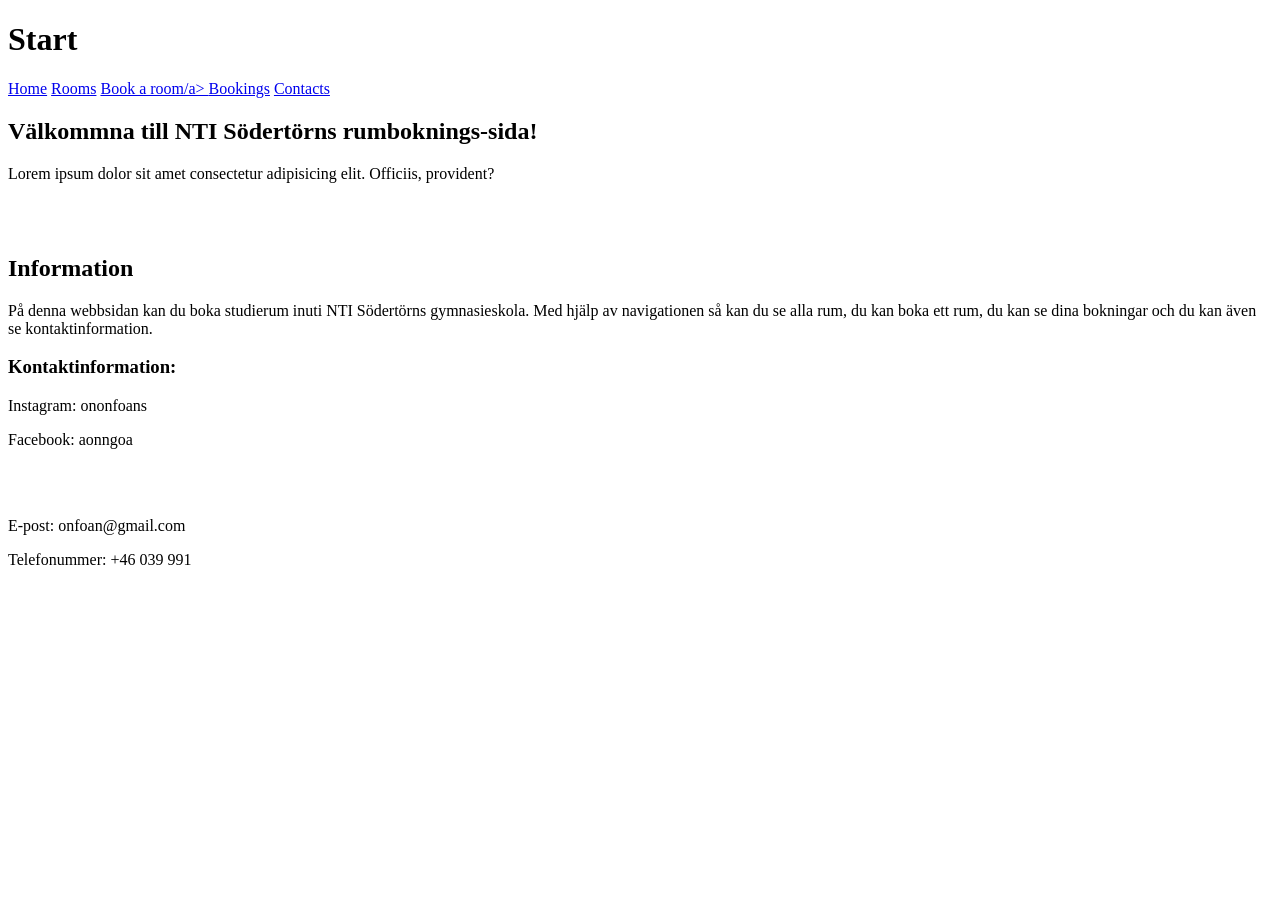
==== index.html @ fdf47b3e "Pavle pavle 26" ====
<!DOCTYPE html>
<html lang="sv">
<head>
    <meta charset="UTF-8">
    <meta name="viewport" content="width=device-width, initial-scale=1.0">
    <title>Home</title>
</head>
<body>
    <header>
        <h1>Start</h1>
        <nav>
            <a href="index.html">Home</a>
            <a href="rooms.html">Rooms</a>
            <a href="book.html">Book a room/a>
            <a href="bookings.html">Bookings</a>
            <a href="contacts.html">Contacts</a>
        </nav>
    </header>
    <main>
        <section>  
            <h2>Välkommna till NTI Södertörns rumboknings-sida!</h2>
                <p>Lorem ipsum dolor sit amet consectetur adipisicing elit. Officiis, provident?</p>
        </section>
            <br></br>
        <section>
              <h2>Information</h2>
                <p>
                    På denna webbsidan kan du boka studierum inuti NTI Södertörns gymnasieskola. Med hjälp av navigationen så kan du se alla rum, du kan boka ett rum, du kan se dina bokningar och du kan även se kontaktinformation.
                </p>
        </section>
    </main>
    <footer>
        <h3>Kontaktinformation:</h3>
            <p>Instagram: ononfoans</p>
            <p>Facebook: aonngoa</p>
                <br></br>
            <p>E-post: onfoan@gmail.com</p>
            <p>Telefonummer: +46 039 991</p>
    </footer>
</body>
</html>
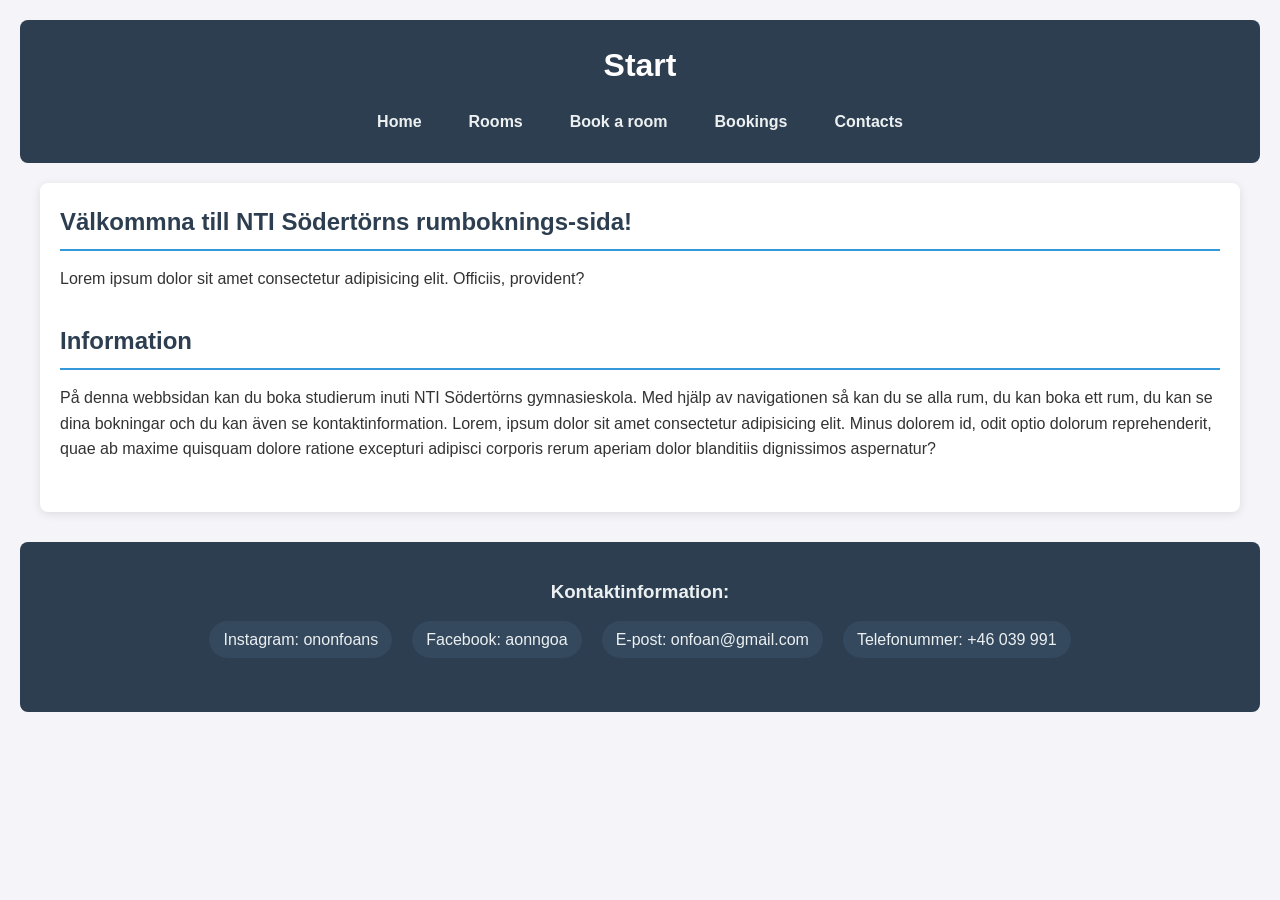
==== commit 9e0f3d78: "Har lagt till css till detta projekt" ====
--- a/index.html
+++ b/index.html
@@ -1,41 +1,49 @@
 <!DOCTYPE html>
 <html lang="sv">
+
 <head>
     <meta charset="UTF-8">
     <meta name="viewport" content="width=device-width, initial-scale=1.0">
     <title>Home</title>
+    <link rel="stylesheet" href="styles.css">
 </head>
+
 <body>
     <header>
         <h1>Start</h1>
         <nav>
             <a href="index.html">Home</a>
             <a href="rooms.html">Rooms</a>
-            <a href="book.html">Book a room/a>
+            <a href="book.html">Book a room</a>
             <a href="bookings.html">Bookings</a>
             <a href="contacts.html">Contacts</a>
         </nav>
     </header>
     <main>
-        <section>  
+        <article class="welcome-article">
             <h2>Välkommna till NTI Södertörns rumboknings-sida!</h2>
-                <p>Lorem ipsum dolor sit amet consectetur adipisicing elit. Officiis, provident?</p>
-        </section>
-            <br></br>
-        <section>
-              <h2>Information</h2>
-                <p>
-                    På denna webbsidan kan du boka studierum inuti NTI Södertörns gymnasieskola. Med hjälp av navigationen så kan du se alla rum, du kan boka ett rum, du kan se dina bokningar och du kan även se kontaktinformation.
-                </p>
-        </section>
+            <p>Lorem ipsum dolor sit amet consectetur adipisicing elit. Officiis, provident?</p>
+        </article>
+        <article class="info-article">
+            <h2>Information</h2>
+            <p>
+                På denna webbsidan kan du boka studierum inuti NTI Södertörns gymnasieskola. Med hjälp av navigationen
+                så kan du se alla rum, du kan boka ett rum, du kan se dina bokningar och du kan även se
+                kontaktinformation. Lorem, ipsum dolor sit amet consectetur adipisicing elit. Minus dolorem id, odit
+                optio dolorum reprehenderit, quae ab maxime quisquam dolore ratione excepturi adipisci corporis rerum
+                aperiam dolor blanditiis dignissimos aspernatur?
+            </p>
+        </article>
     </main>
     <footer>
         <h3>Kontaktinformation:</h3>
-            <p>Instagram: ononfoans</p>
-            <p>Facebook: aonngoa</p>
-                <br></br>
-            <p>E-post: onfoan@gmail.com</p>
-            <p>Telefonummer: +46 039 991</p>
+        <section class="contact-info">
+            <p class="contact-item">Instagram: ononfoans</p>
+            <p class="contact-item">Facebook: aonngoa</p>
+            <p class="contact-item">E-post: onfoan@gmail.com</p>
+            <p class="contact-item">Telefonummer: +46 039 991</p>
+        </section>
     </footer>
 </body>
+
 </html>
--- a/styles.css
+++ b/styles.css
@@ -0,0 +1,290 @@
+* {
+    margin: 0;
+    padding: 0;
+    box-sizing: border-box;
+}
+
+body {
+    font-family: Arial, Helvetica, sans-serif;
+    background-color: #f4f4f9;
+    color: #333;
+    line-height: 1.6;
+    padding: 20px;
+}
+
+header {
+    background-color: #2c3e50;
+    color: #fff;
+    padding: 20px 0;
+    text-align: center;
+    border-radius: 8px;
+    margin-bottom: 20px;
+}
+
+header h1 {
+    margin-bottom: 10px;
+    font-size: 2rem;
+}
+
+nav {
+    display: flex;
+    justify-content: center;
+    flex-wrap: wrap;
+    gap: 15px;
+}
+
+nav a {
+    color: #ecf0f1;
+    text-decoration: none;
+    font-weight: bold;
+    padding: 8px 16px;
+    border-radius: 4px;
+    transition: background-color 0.3s;
+}
+
+nav a:hover {
+    background-color: #34495e;
+}
+
+main {
+    max-width: 1200px;
+    margin: 0 auto;
+    background: #fff;
+    padding: 20px;
+    border-radius: 8px;
+    box-shadow: 0 2px 10px rgba(0, 0, 0, 0.1);
+}
+
+article,
+section {
+    margin-bottom: 30px;
+}
+
+h2 {
+    color: #2c3e50;
+    border-bottom: 2px solid #3498db;
+    padding-bottom: 8px;
+    margin-bottom: 15px;
+}
+
+h3 {
+    color: #34495e;
+    margin-top: 15px;
+    margin-bottom: 8px;
+}
+
+p {
+    margin-bottom: 10px;
+}
+
+ul {
+    list-style: none;
+    padding: 0;
+}
+
+ul li {
+    background: #ecf0f1;
+    margin: 5px 0;
+    padding: 8px 12px;
+    border-radius: 4px;
+}
+
+label,
+b {
+    font-weight: bold;
+    display: block;
+    margin-top: 10px;
+}
+
+input,
+select,
+textarea {
+    width: 100%;
+    padding: 10px;
+    margin: 6px 0 16px 0;
+    border: 1px solid #ccc;
+    border-radius: 4px;
+    font-size: 1rem;
+}
+
+input[type="checkbox"] {
+    width: auto;
+    margin-right: 8px;
+}
+
+input[type="submit"] {
+    background-color: #3498db;
+    color: #fff;
+    border: none;
+    cursor: pointer;
+    font-weight: bold;
+    transition: background-color 0.3s;
+    padding: 12px 24px;
+    width: auto;
+}
+
+input[type="submit"]:hover {
+    background-color: #2980b9;
+}
+
+table {
+    width: 100%;
+    border-collapse: collapse;
+    margin: 20px 0;
+}
+
+table thead {
+    background-color: #2c3e50;
+    color: #fff;
+}
+
+table th,
+table td {
+    padding: 12px 15px;
+    text-align: left;
+    border-bottom: 1px solid #ddd;
+}
+
+table tbody tr:hover {
+    background-color: #f1f1f1;
+}
+
+footer {
+    margin-top: 30px;
+    background-color: #2c3e50;
+    color: #ecf0f1;
+    padding: 20px;
+    border-radius: 8px;
+    text-align: center;
+}
+
+footer h3 {
+    color: #ecf0f1;
+    margin-bottom: 10px;
+}
+
+footer p {
+    margin: 4px 0;
+}
+
+.contact-info {
+    display: flex;
+    flex-wrap: wrap;
+    justify-content: center;
+    gap: 20px;
+    margin-top: 10px;
+}
+
+.contact-item {
+    background: #34495e;
+    padding: 6px 14px;
+    border-radius: 20px;
+}
+
+.room-card {
+    background: #f9f9fc;
+    border-left: 4px solid #3498db;
+    padding: 15px;
+    margin-bottom: 20px;
+    border-radius: 4px;
+}
+
+.room-card h2 {
+    border-bottom: none;
+    color: #2c3e50;
+}
+
+.room-card h3 {
+    margin-top: 4px;
+    color: #555;
+}
+
+.room-card p {
+    margin-top: 6px;
+}
+
+.faq-item {
+    background: #f9f9fc;
+    padding: 12px 16px;
+    margin: 8px 0;
+    border-radius: 4px;
+    border-left: 4px solid #2c3e50;
+}
+
+.faq-item b {
+    display: inline-block;
+    margin-right: 8px;
+}
+
+.faq-item p {
+    display: inline;
+}
+
+.book-form-group {
+    background: #f9f9fc;
+    padding: 16px;
+    border-radius: 6px;
+    margin-bottom: 20px;
+}
+
+.book-form-group label {
+    margin-top: 6px;
+}
+
+.book-form-group input,
+.book-form-group select,
+.book-form-group textarea {
+    width: 100%;
+}
+
+.booking-status-available {
+    color: #27ae60;
+    font-weight: bold;
+}
+
+.booking-status-unavailable {
+    color: #e74c3c;
+    font-weight: bold;
+}
+
+@media (max-width: 768px) {
+    nav {
+        flex-direction: column;
+        align-items: center;
+    }
+
+    table,
+    thead,
+    tbody,
+    th,
+    td,
+    tr {
+        display: block;
+    }
+
+    table thead {
+        display: none;
+    }
+
+    table tbody tr {
+        margin-bottom: 15px;
+        border: 1px solid #ddd;
+        padding: 10px;
+        border-radius: 6px;
+    }
+
+    table td {
+        border: none;
+        padding: 6px 10px;
+        position: relative;
+        padding-left: 50%;
+    }
+
+    table td::before {
+        content: attr(data-label);
+        position: absolute;
+        left: 10px;
+        width: 40%;
+        font-weight: bold;
+    }
+}
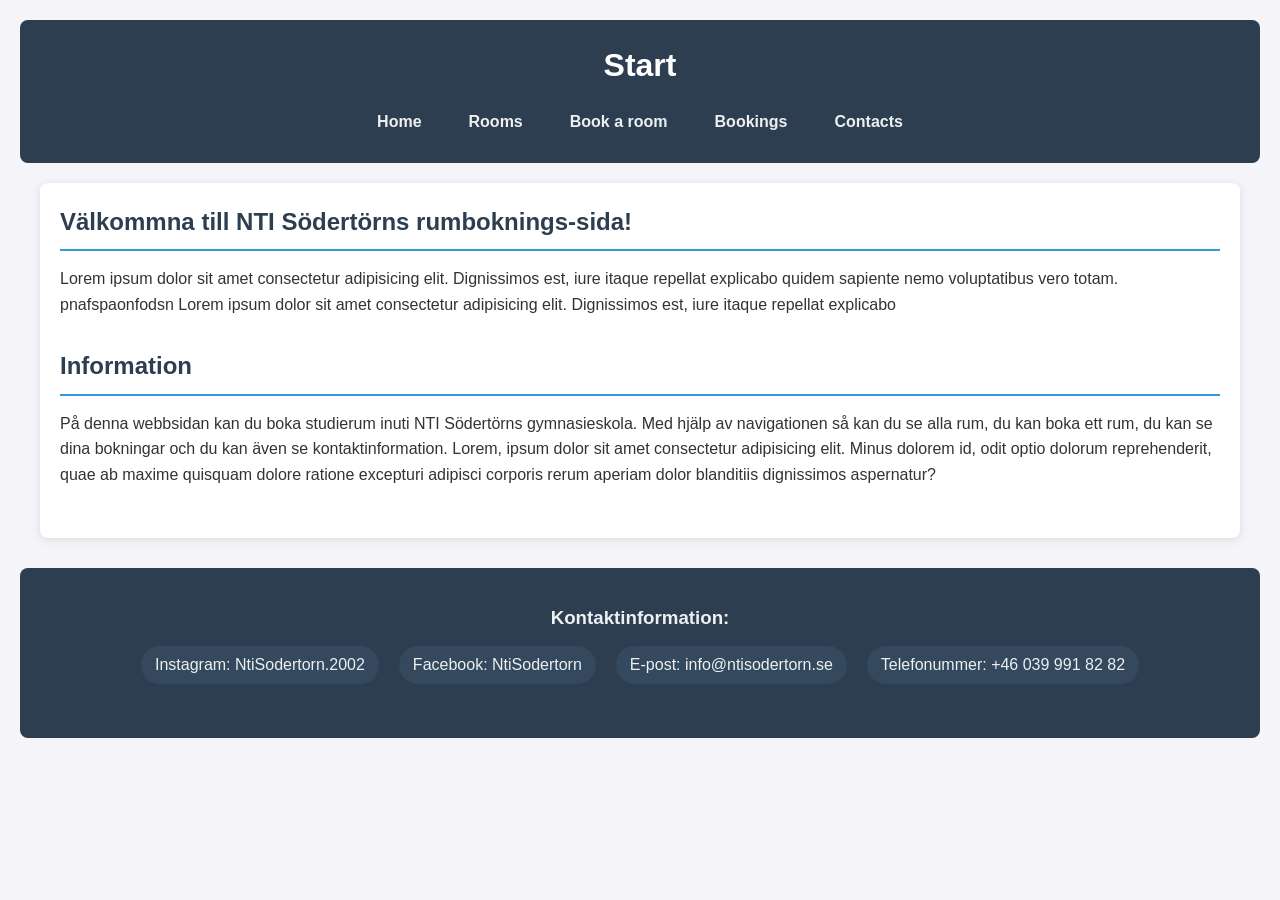
==== commit 3a1eaf30: "Har lagt till massa grejer" ====
--- a/index.html
+++ b/index.html
@@ -22,7 +22,10 @@
     <main>
         <article class="welcome-article">
             <h2>Välkommna till NTI Södertörns rumboknings-sida!</h2>
-            <p>Lorem ipsum dolor sit amet consectetur adipisicing elit. Officiis, provident?</p>
+            <p> Lorem ipsum dolor sit amet consectetur adipisicing elit. Dignissimos est, iure itaque repellat explicabo
+                quidem sapiente nemo voluptatibus vero totam. pnafspaonfodsn Lorem ipsum dolor sit amet consectetur
+                adipisicing elit. Dignissimos est, iure itaque repellat explicabo
+            </p>
         </article>
         <article class="info-article">
             <h2>Information</h2>
@@ -38,10 +41,10 @@
     <footer>
         <h3>Kontaktinformation:</h3>
         <section class="contact-info">
-            <p class="contact-item">Instagram: ononfoans</p>
-            <p class="contact-item">Facebook: aonngoa</p>
-            <p class="contact-item">E-post: onfoan@gmail.com</p>
-            <p class="contact-item">Telefonummer: +46 039 991</p>
+            <p class="contact-item">Instagram: NtiSodertorn.2002</p>
+            <p class="contact-item">Facebook: NtiSodertorn</p>
+            <p class="contact-item">E-post: info@ntisodertorn.se</p>
+            <p class="contact-item">Telefonummer: +46 039 991 82 82</p>
         </section>
     </footer>
 </body>
